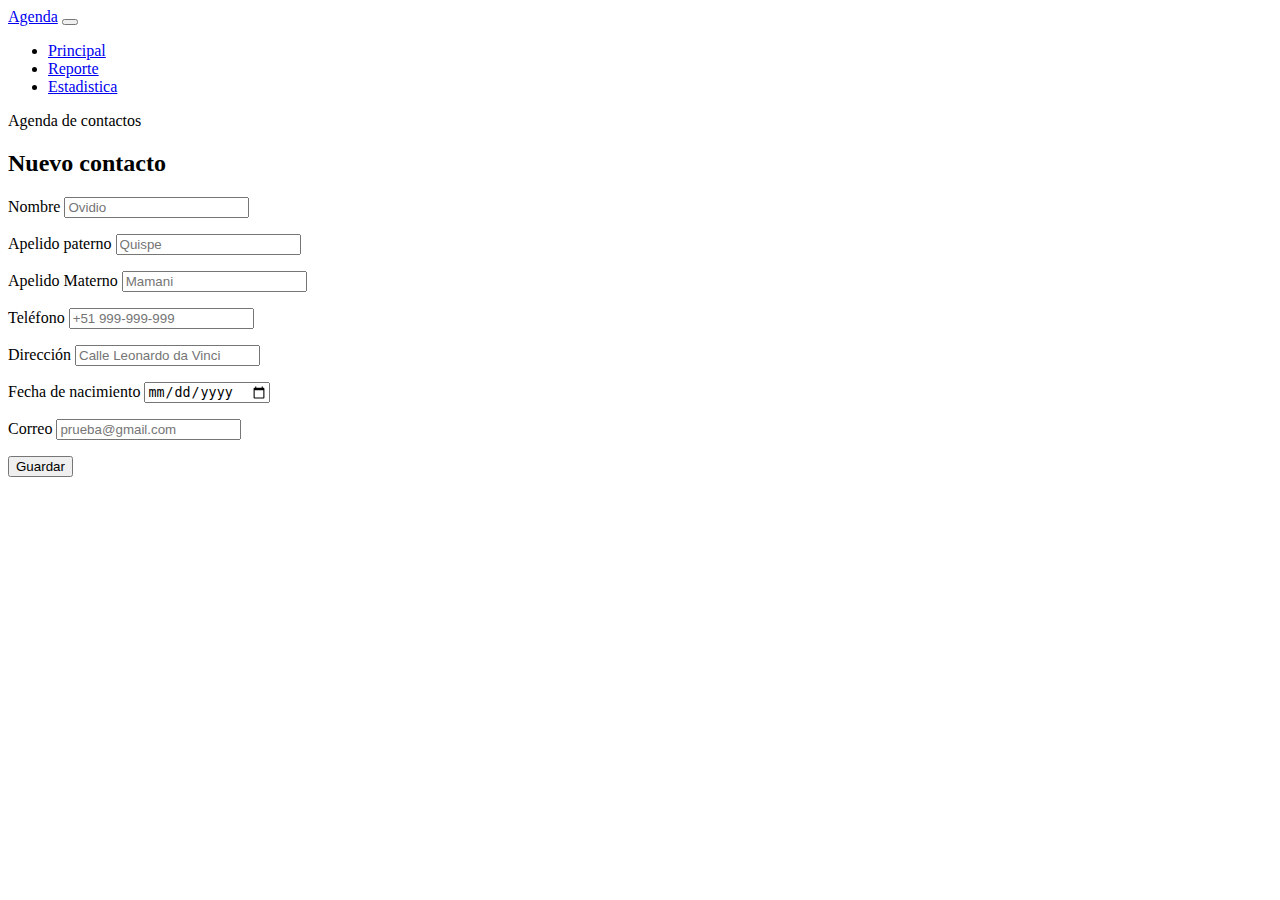
==== index.html @ 990a5fee "Se cambia de class a id" ====
<!DOCTYPE html>
<html lang="en">
<head>
    <meta charset="UTF-8">
    <meta http-equiv="X-UA-Compatible" content="IE=edge">
    <meta name="viewport" content="width=device-width, initial-scale=1.0">
    <link href="https://cdn.jsdelivr.net/npm/bootstrap@5.3.0-alpha3/dist/css/bootstrap.min.css" rel="stylesheet" integrity="sha384-KK94CHFLLe+nY2dmCWGMq91rCGa5gtU4mk92HdvYe+M/SXH301p5ILy+dN9+nJOZ" crossorigin="anonymous">
    <title>Agenda</title>
    <link rel="icon" type="image/x-icon" href="/img/book_FILL0_wght400_GRAD0_opsz48.png">
</head>
<body>
    <!--Navbar-->
    <header>
        <nav class="navbar navbar-expand-lg navbar-light bg-light">
            <div class="container-fluid">
              <a class="navbar-brand" href="#">Agenda</a>
              <button class="navbar-toggler" type="button" data-bs-toggle="collapse" data-bs-target="#navbarText" aria-controls="navbarText" aria-expanded="false" aria-label="Toggle navigation">
                <span class="navbar-toggler-icon"></span>
              </button>
              <div class="collapse navbar-collapse" id="navbarText">
                <ul class="navbar-nav me-auto mb-2 mb-lg-0">
                  <li class="nav-item">
                    <a class="nav-link active" aria-current="page" href="#">Principal</a>
                  </li>
                  <li class="nav-item">
                    <a class="nav-link" href="#">Reporte</a>
                  </li>
                  <li class="nav-item">
                    <a class="nav-link" href="#">Estadistica</a>
                  </li>
                </ul>
                <span class="navbar-text">
                    Agenda de contactos
                </span>
              </div>
            </div>
          </nav>
    </header>
    <main>
        <h2>Nuevo contacto</h2>
        <section class="formulario">
            <form>
                <p>
                    <label for="nombre">Nombre</label>
                    <input type="text" id="nombre" placeholder="Ovidio" >
                </p>
                <p>
                    <label for="apellidoPaterno">Apelido paterno </label>
                    <input type="text" id="apellidoPaterno" placeholder="Quispe">
                </p>
                <p>
                    <label for="ApellidoMaterno ">Apelido Materno </label>
                    <input type="text" id="ApellidoMaterno " placeholder="Mamani">
                </p>
                <p>
                    <label for="telefono">Teléfono </label>
                    <input type="number" id="telefono" placeholder="+51 999-999-999">
                </p>
                <p>
                    <label for="direccion ">Dirección </label>
                    <input type="text" id="direccion " placeholder="Calle Leonardo da Vinci">
                </p>
                <p>
                    <label for="fechaNacimiento">Fecha de nacimiento </label>
                    <input type="date" id="fechaNacimiento" >
                </p>
                <p>
                    <label for="email ">Correo</label>
                    <input type="email" id="email " placeholder="prueba@gmail.com">
                </p>
                <input type="submit" value="Guardar" i>
            </form>
        </section>
        
    </main>
    

</body>
<script src="https://cdn.jsdelivr.net/npm/bootstrap@5.3.0-alpha3/dist/js/bootstrap.bundle.min.js" integrity="sha384-ENjdO4Dr2bkBIFxQpeoTz1HIcje39Wm4jDKdf19U8gI4ddQ3GYNS7NTKfAdVQSZe" crossorigin="anonymous"></script>
</html>
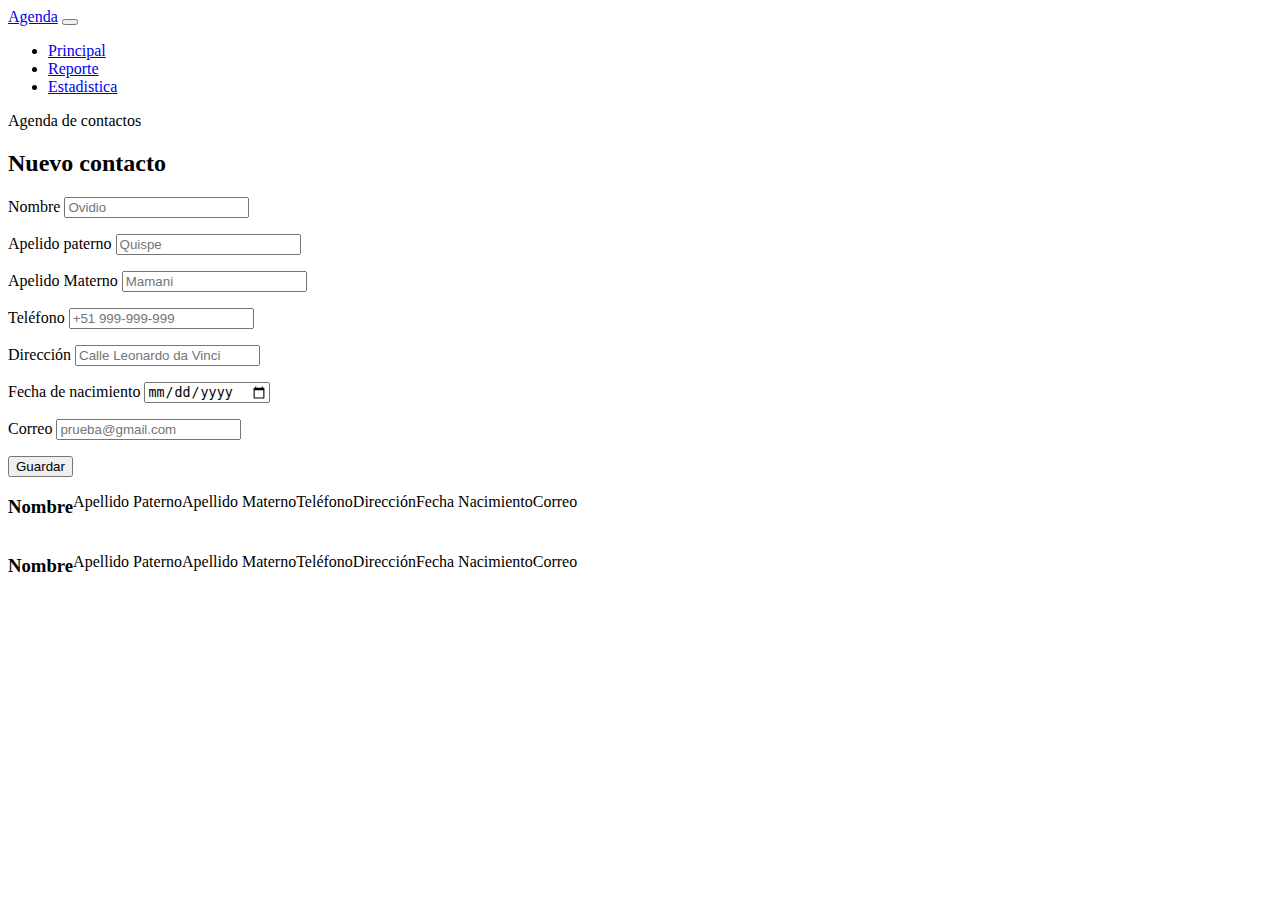
==== commit b47b05c6: "Se arrega para visualizar los datos" ====
--- a/index.html
+++ b/index.html
@@ -8,6 +8,7 @@
     <link href="https://cdn.jsdelivr.net/npm/bootstrap@5.3.0-alpha3/dist/css/bootstrap.min.css" rel="stylesheet" integrity="sha384-KK94CHFLLe+nY2dmCWGMq91rCGa5gtU4mk92HdvYe+M/SXH301p5ILy+dN9+nJOZ" crossorigin="anonymous">
     <title>Agenda</title>
     <link rel="icon" type="image/x-icon" href="/img/book_FILL0_wght400_GRAD0_opsz48.png">
+    <link rel="stylesheet" href="css/style.css">
 </head>
 <body>
     <!--Navbar-->
@@ -69,10 +70,32 @@
                     <label for="email ">Correo</label>
                     <input type="email" id="email " placeholder="prueba@gmail.com">
                 </p>
-                <input type="submit" value="Guardar" i>
+                <input type="submit" value="Guardar" >
             </form>
         </section>
         
+        <!--Listado Tareas -->
+        <div class="listado-tareas">
+            <div class="tarea">
+                <h3>Nombre</h3>
+                <p>Apellido Paterno</p>
+                <p>Apellido Materno</p>
+                <p>Teléfono</p>
+                <p>Dirección</p>
+                <p>Fecha Nacimiento</p>
+                <p>Correo</p>
+            </div>
+
+            <div class="tarea">
+                <h3>Nombre</h3>
+                <p>Apellido Paterno</p>
+                <p>Apellido Materno</p>
+                <p>Teléfono</p>
+                <p>Dirección</p>
+                <p>Fecha Nacimiento</p>
+                <p>Correo</p>
+            </div>
+        </div>
     </main>
     
 
--- a/css/style.css
+++ b/css/style.css
@@ -0,0 +1,10 @@
+.listado-tarea{
+
+    display: flex;
+    flex-direction: column;
+}
+.tarea{
+    display: flex;
+    flex-direction: row
+    ;
+}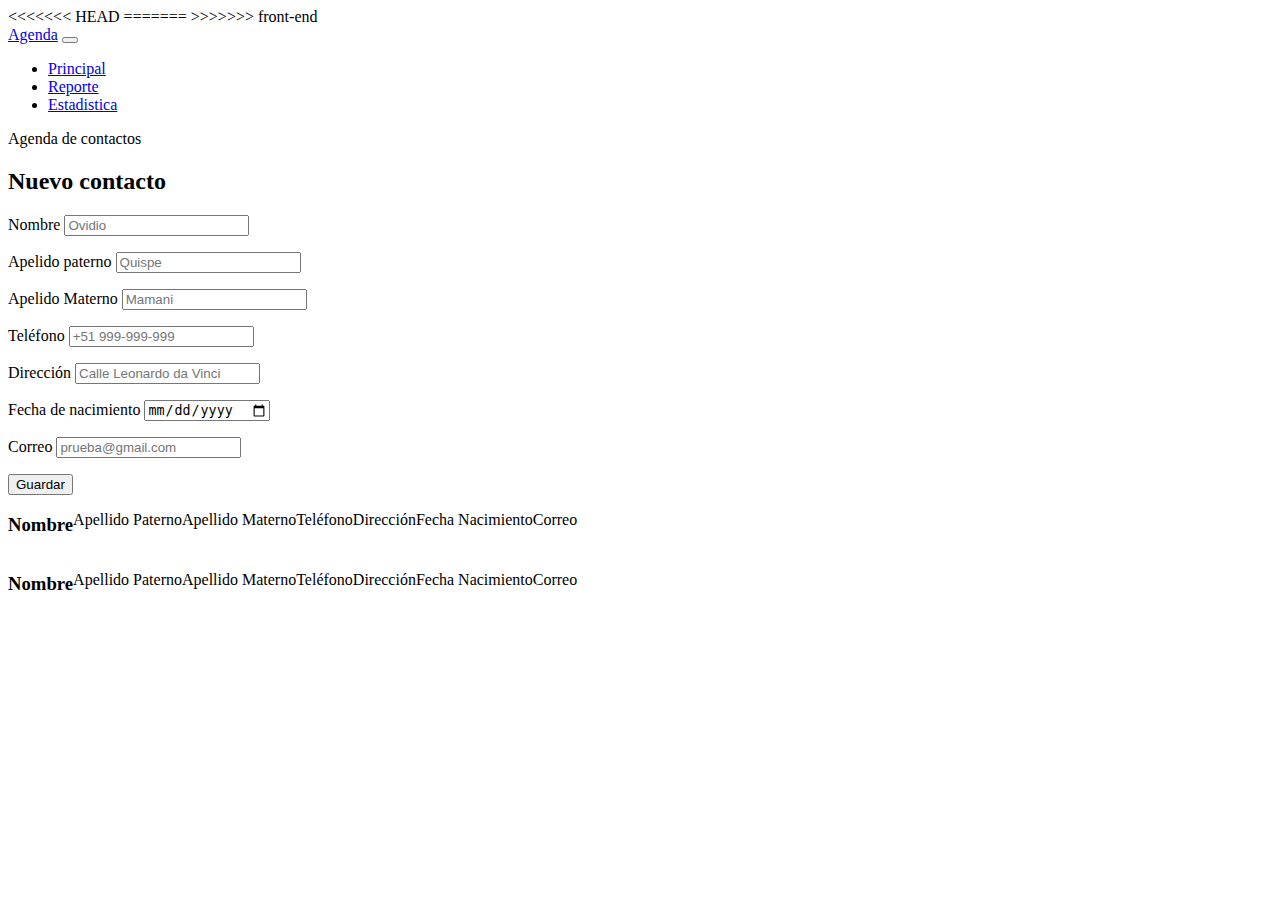
==== commit 141fa121: "se agregar a js" ====
--- a/index.html
+++ b/index.html
@@ -1,4 +1,3 @@
-
 <!DOCTYPE html>
 <html lang="en">
 <head>
@@ -8,7 +7,11 @@
     <link href="https://cdn.jsdelivr.net/npm/bootstrap@5.3.0-alpha3/dist/css/bootstrap.min.css" rel="stylesheet" integrity="sha384-KK94CHFLLe+nY2dmCWGMq91rCGa5gtU4mk92HdvYe+M/SXH301p5ILy+dN9+nJOZ" crossorigin="anonymous">
     <title>Agenda</title>
     <link rel="icon" type="image/x-icon" href="/img/book_FILL0_wght400_GRAD0_opsz48.png">
+<<<<<<< HEAD
+    <script>src="Agenda.js"</script>
+=======
     <link rel="stylesheet" href="css/style.css">
+>>>>>>> front-end
 </head>
 <body>
     <!--Navbar-->
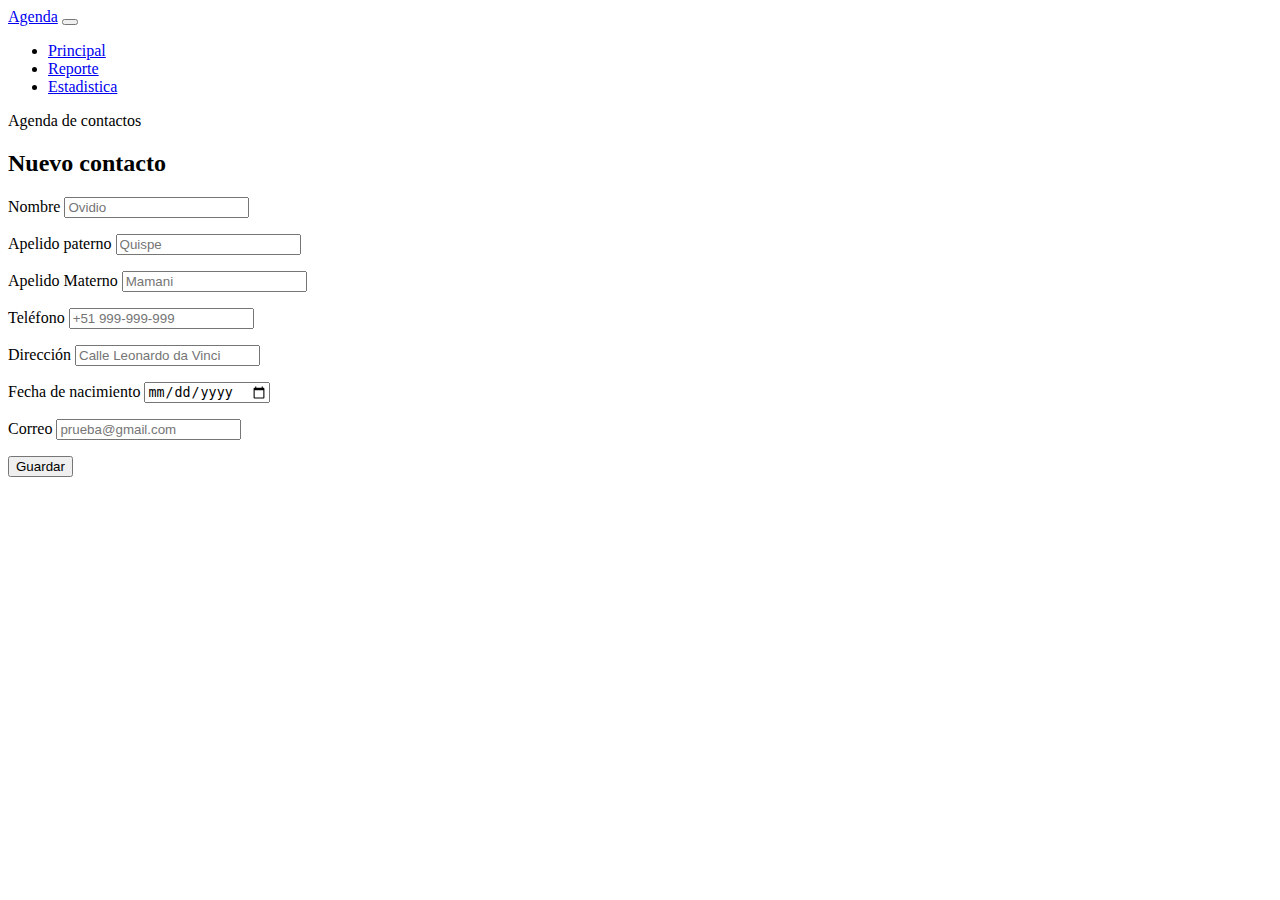
==== commit 0de87fd7: "Modificando html" ====
--- a/index.html
+++ b/index.html
@@ -7,11 +7,7 @@
     <link href="https://cdn.jsdelivr.net/npm/bootstrap@5.3.0-alpha3/dist/css/bootstrap.min.css" rel="stylesheet" integrity="sha384-KK94CHFLLe+nY2dmCWGMq91rCGa5gtU4mk92HdvYe+M/SXH301p5ILy+dN9+nJOZ" crossorigin="anonymous">
     <title>Agenda</title>
     <link rel="icon" type="image/x-icon" href="/img/book_FILL0_wght400_GRAD0_opsz48.png">
-<<<<<<< HEAD
     <script>src="Agenda.js"</script>
-=======
-    <link rel="stylesheet" href="css/style.css">
->>>>>>> front-end
 </head>
 <body>
     <!--Navbar-->
@@ -43,62 +39,38 @@
     </header>
     <main>
         <h2>Nuevo contacto</h2>
-        <section class="formulario">
-            <form>
-                <p>
-                    <label for="nombre">Nombre</label>
-                    <input type="text" id="nombre" placeholder="Ovidio" >
-                </p>
-                <p>
-                    <label for="apellidoPaterno">Apelido paterno </label>
-                    <input type="text" id="apellidoPaterno" placeholder="Quispe">
-                </p>
-                <p>
-                    <label for="ApellidoMaterno ">Apelido Materno </label>
-                    <input type="text" id="ApellidoMaterno " placeholder="Mamani">
-                </p>
-                <p>
-                    <label for="telefono">Teléfono </label>
-                    <input type="number" id="telefono" placeholder="+51 999-999-999">
-                </p>
-                <p>
-                    <label for="direccion ">Dirección </label>
-                    <input type="text" id="direccion " placeholder="Calle Leonardo da Vinci">
-                </p>
-                <p>
-                    <label for="fechaNacimiento">Fecha de nacimiento </label>
-                    <input type="date" id="fechaNacimiento" >
-                </p>
-                <p>
-                    <label for="email ">Correo</label>
-                    <input type="email" id="email " placeholder="prueba@gmail.com">
-                </p>
-                <input type="submit" value="Guardar" >
-            </form>
-        </section>
-        
-        <!--Listado Tareas -->
-        <div class="listado-tareas">
-            <div class="tarea">
-                <h3>Nombre</h3>
-                <p>Apellido Paterno</p>
-                <p>Apellido Materno</p>
-                <p>Teléfono</p>
-                <p>Dirección</p>
-                <p>Fecha Nacimiento</p>
-                <p>Correo</p>
-            </div>
-
-            <div class="tarea">
-                <h3>Nombre</h3>
-                <p>Apellido Paterno</p>
-                <p>Apellido Materno</p>
-                <p>Teléfono</p>
-                <p>Dirección</p>
-                <p>Fecha Nacimiento</p>
-                <p>Correo</p>
-            </div>
-        </div>
+        <section class="ingreso-Contactos"> </section>
+        <form>
+            <p>
+                <label for="userName">Nombre</label>
+                <input type="text" class="userName" placeholder="Ovidio" >
+            </p>
+            <p>
+                <label for="userLastName1">Apelido paterno </label>
+                <input type="text" class="userLastName1" placeholder="Quispe">
+            </p>
+            <p>
+                <label for="userLastName2">Apelido Materno </label>
+                <input type="text" class="userLastName2" placeholder="Mamani">
+            </p>
+            <p>
+                <label for="userPhone">Teléfono </label>
+                <input type="number" class="userPhone" placeholder="+51 999-999-999">
+            </p>
+            <p>
+                <label for="userAddress">Dirección </label>
+                <input type="text" class="userAddress" placeholder="Calle Leonardo da Vinci">
+            </p>
+            <p>
+                <label for="userDate">Fecha de nacimiento </label>
+                <input type="date" class="userDate" >
+            </p>
+            <p>
+                <label for="userEmail">Correo</label>
+                <input type="email" class="userEmail" placeholder="prueba@gmail.com">
+            </p>
+            <input type="submit" value="Guardar">
+        </form>
     </main>
     
 
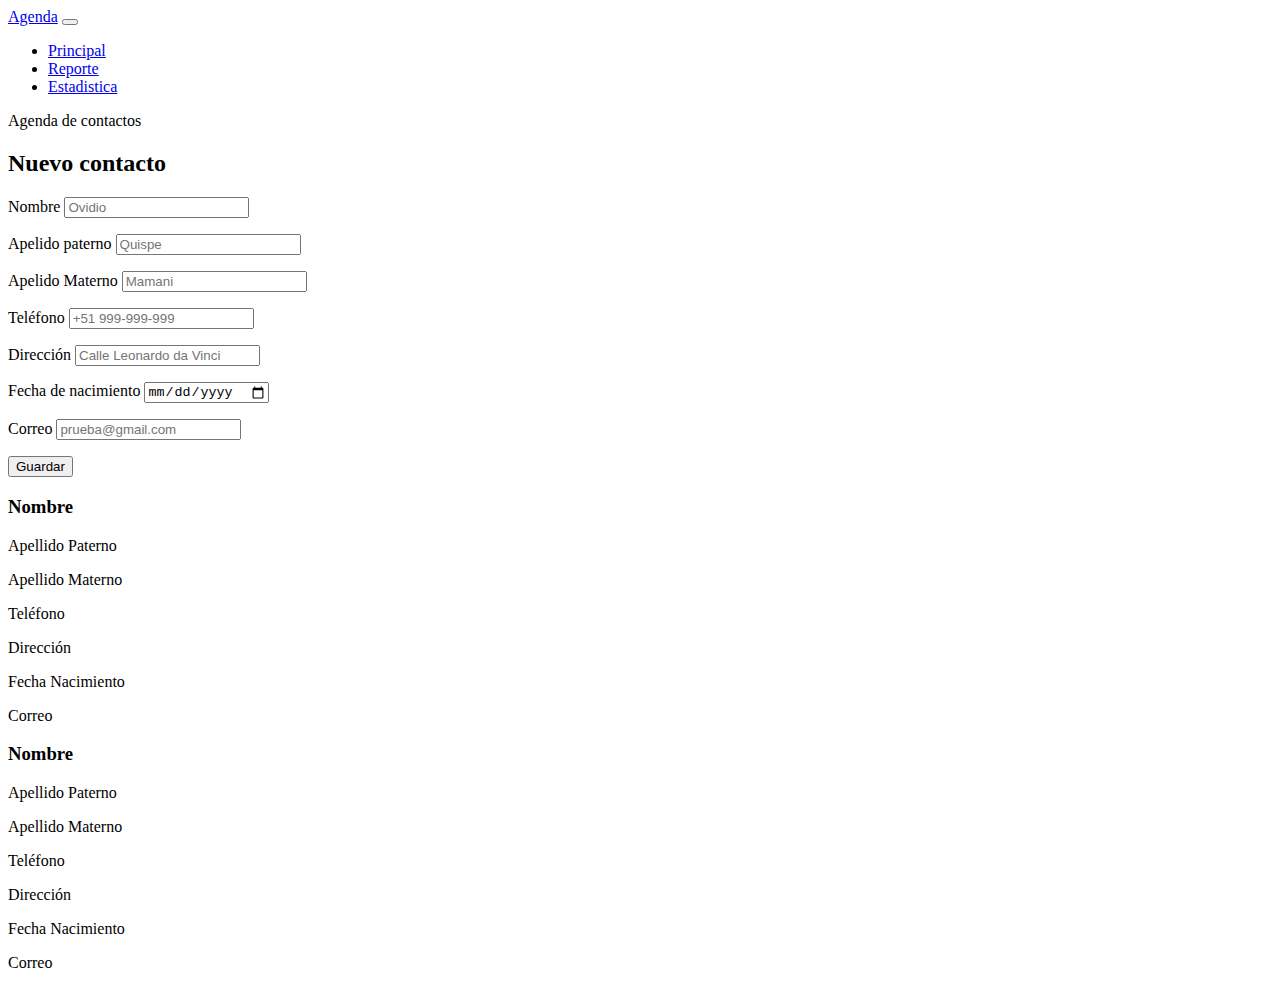
==== commit bfafd263: "Solucionando conflictos" ====
--- a/index.html
+++ b/index.html
@@ -39,38 +39,62 @@
     </header>
     <main>
         <h2>Nuevo contacto</h2>
-        <section class="ingreso-Contactos"> </section>
-        <form>
-            <p>
-                <label for="userName">Nombre</label>
-                <input type="text" class="userName" placeholder="Ovidio" >
-            </p>
-            <p>
-                <label for="userLastName1">Apelido paterno </label>
-                <input type="text" class="userLastName1" placeholder="Quispe">
-            </p>
-            <p>
-                <label for="userLastName2">Apelido Materno </label>
-                <input type="text" class="userLastName2" placeholder="Mamani">
-            </p>
-            <p>
-                <label for="userPhone">Teléfono </label>
-                <input type="number" class="userPhone" placeholder="+51 999-999-999">
-            </p>
-            <p>
-                <label for="userAddress">Dirección </label>
-                <input type="text" class="userAddress" placeholder="Calle Leonardo da Vinci">
-            </p>
-            <p>
-                <label for="userDate">Fecha de nacimiento </label>
-                <input type="date" class="userDate" >
-            </p>
-            <p>
-                <label for="userEmail">Correo</label>
-                <input type="email" class="userEmail" placeholder="prueba@gmail.com">
-            </p>
-            <input type="submit" value="Guardar">
-        </form>
+        <section class="formulario">
+            <form>
+                <p>
+                    <label for="nombre">Nombre</label>
+                    <input type="text" id="nombre" placeholder="Ovidio" >
+                </p>
+                <p>
+                    <label for="apellidoPaterno">Apelido paterno </label>
+                    <input type="text" id="apellidoPaterno" placeholder="Quispe">
+                </p>
+                <p>
+                    <label for="ApellidoMaterno ">Apelido Materno </label>
+                    <input type="text" id="ApellidoMaterno " placeholder="Mamani">
+                </p>
+                <p>
+                    <label for="telefono">Teléfono </label>
+                    <input type="number" id="telefono" placeholder="+51 999-999-999">
+                </p>
+                <p>
+                    <label for="direccion ">Dirección </label>
+                    <input type="text" id="direccion " placeholder="Calle Leonardo da Vinci">
+                </p>
+                <p>
+                    <label for="fechaNacimiento">Fecha de nacimiento </label>
+                    <input type="date" id="fechaNacimiento" >
+                </p>
+                <p>
+                    <label for="email ">Correo</label>
+                    <input type="email" id="email " placeholder="prueba@gmail.com">
+                </p>
+                <input type="submit" value="Guardar" >
+            </form>
+        </section>
+        
+        <!--Listado Tareas -->
+        <div class="listado-tareas">
+            <div class="tarea">
+                <h3>Nombre</h3>
+                <p>Apellido Paterno</p>
+                <p>Apellido Materno</p>
+                <p>Teléfono</p>
+                <p>Dirección</p>
+                <p>Fecha Nacimiento</p>
+                <p>Correo</p>
+            </div>
+
+            <div class="tarea">
+                <h3>Nombre</h3>
+                <p>Apellido Paterno</p>
+                <p>Apellido Materno</p>
+                <p>Teléfono</p>
+                <p>Dirección</p>
+                <p>Fecha Nacimiento</p>
+                <p>Correo</p>
+            </div>
+        </div>
     </main>
     
 
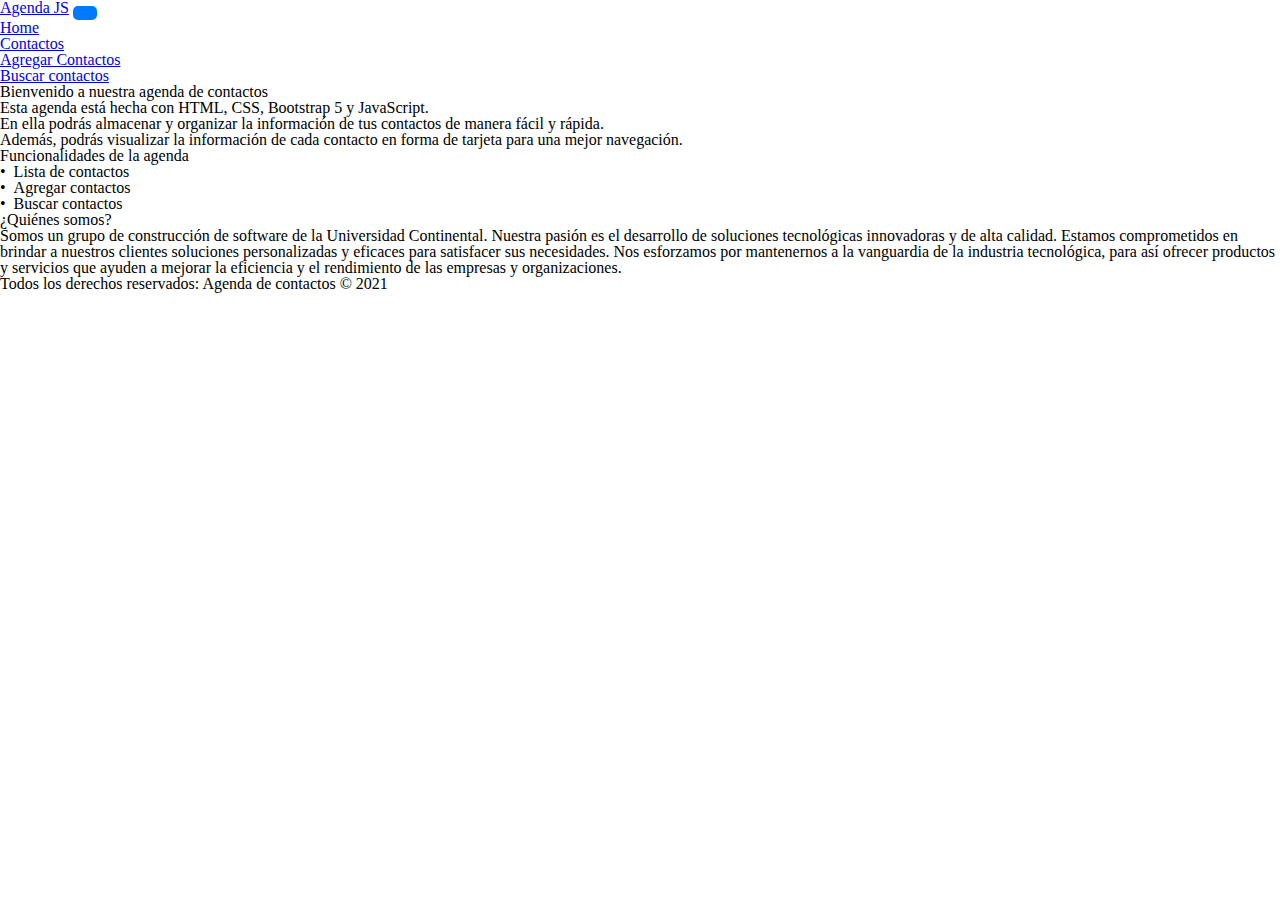
==== commit 9019f9c6: "Se modifica todo el´código para hacerlo con FireBase" ====
--- a/index.html
+++ b/index.html
@@ -4,100 +4,80 @@
     <meta charset="UTF-8">
     <meta http-equiv="X-UA-Compatible" content="IE=edge">
     <meta name="viewport" content="width=device-width, initial-scale=1.0">
-    <link href="https://cdn.jsdelivr.net/npm/bootstrap@5.3.0-alpha3/dist/css/bootstrap.min.css" rel="stylesheet" integrity="sha384-KK94CHFLLe+nY2dmCWGMq91rCGa5gtU4mk92HdvYe+M/SXH301p5ILy+dN9+nJOZ" crossorigin="anonymous">
-    <title>Agenda</title>
-    <link rel="icon" type="image/x-icon" href="/img/book_FILL0_wght400_GRAD0_opsz48.png">
-    <script>src="Agenda.js"</script>
+    <!--CSS-->
+    <link rel="stylesheet" href="css/style.css">
+    <link rel="stylesheet" href="css/reset.css">
+    <!-- Bootstrap CSS -->
+    <link
+        href="https://cdn.jsdelivr.net/npm/bootstrap@5.1.3/dist/css/bootstrap.min.css"
+        rel="stylesheet"
+        integrity="sha384-1BmE4kWBq78iYhFldvKuhfTAU6auU8tT94WrHftjDbrCEXSU1oBoqyl2QvZ6jIW3"
+        crossorigin="anonymous"
+    />
+    <title>Home</title>
 </head>
 <body>
-    <!--Navbar-->
-    <header>
+    <head>
         <nav class="navbar navbar-expand-lg navbar-light bg-light">
             <div class="container-fluid">
-              <a class="navbar-brand" href="#">Agenda</a>
-              <button class="navbar-toggler" type="button" data-bs-toggle="collapse" data-bs-target="#navbarText" aria-controls="navbarText" aria-expanded="false" aria-label="Toggle navigation">
+              <a class="navbar-brand" href="#">Agenda JS</a>
+              <button class="navbar-toggler" type="button" data-bs-toggle="collapse" data-bs-target="#navbarNav" aria-controls="navbarNav" aria-expanded="false" aria-label="Toggle navigation">
                 <span class="navbar-toggler-icon"></span>
               </button>
-              <div class="collapse navbar-collapse" id="navbarText">
-                <ul class="navbar-nav me-auto mb-2 mb-lg-0">
+              <!--contenedor de la lista del menú-->
+              <div class="collapse navbar-collapse" id="navbarNav">
+                <ul class="navbar-nav">
                   <li class="nav-item">
-                    <a class="nav-link active" aria-current="page" href="#">Principal</a>
+                    <a class="nav-link active" aria-current="page" href="index.html">Home </a>
                   </li>
                   <li class="nav-item">
-                    <a class="nav-link" href="#">Reporte</a>
+                    <a class="nav-link" href="contacto.html">Contactos</a>
                   </li>
                   <li class="nav-item">
-                    <a class="nav-link" href="#">Estadistica</a>
+                    <a class="nav-link" href="agregarContacto.html">Agregar Contactos</a>
+                  </li>
+                  <li class="nav-item">
+                    <a class="nav-link" href="buscar.html">Buscar contactos</a>
                   </li>
                 </ul>
-                <span class="navbar-text">
-                    Agenda de contactos
-                </span>
               </div>
             </div>
           </nav>
-    </header>
+    </head>
     <main>
-        <h2>Nuevo contacto</h2>
-        <section class="formulario">
-            <form>
-                <p>
-                    <label for="nombre">Nombre</label>
-                    <input type="text" id="nombre" placeholder="Ovidio" >
-                </p>
-                <p>
-                    <label for="apellidoPaterno">Apelido paterno </label>
-                    <input type="text" id="apellidoPaterno" placeholder="Quispe">
-                </p>
-                <p>
-                    <label for="ApellidoMaterno ">Apelido Materno </label>
-                    <input type="text" id="ApellidoMaterno " placeholder="Mamani">
-                </p>
-                <p>
-                    <label for="telefono">Teléfono </label>
-                    <input type="number" id="telefono" placeholder="+51 999-999-999">
-                </p>
-                <p>
-                    <label for="direccion ">Dirección </label>
-                    <input type="text" id="direccion " placeholder="Calle Leonardo da Vinci">
-                </p>
-                <p>
-                    <label for="fechaNacimiento">Fecha de nacimiento </label>
-                    <input type="date" id="fechaNacimiento" >
-                </p>
-                <p>
-                    <label for="email ">Correo</label>
-                    <input type="email" id="email " placeholder="prueba@gmail.com">
-                </p>
-                <input type="submit" value="Guardar" >
-            </form>
-        </section>
+        <div class="container">
+            <!--Contenedor para explicar la agenda-->
+            <div class="col-md-6">
+                <h1>Bienvenido a nuestra agenda de contactos</h1>
+                <p>Esta agenda está hecha con HTML, CSS, Bootstrap 5 y JavaScript.</p>
+                <p>En ella podrás almacenar y organizar la información de tus contactos de manera fácil y rápida.</p>
+                <p>Además, podrás visualizar la información de cada contacto en forma de tarjeta para una mejor navegación.</p>
+            </div>
         
-        <!--Listado Tareas -->
-        <div class="listado-tareas">
-            <div class="tarea">
-                <h3>Nombre</h3>
-                <p>Apellido Paterno</p>
-                <p>Apellido Materno</p>
-                <p>Teléfono</p>
-                <p>Dirección</p>
-                <p>Fecha Nacimiento</p>
-                <p>Correo</p>
-            </div>
-
-            <div class="tarea">
-                <h3>Nombre</h3>
-                <p>Apellido Paterno</p>
-                <p>Apellido Materno</p>
-                <p>Teléfono</p>
-                <p>Dirección</p>
-                <p>Fecha Nacimiento</p>
-                <p>Correo</p>
+            <h2 class="mt-5">Funcionalidades de la agenda</h2>
+            <ul class="list-unstyled list-points">
+                <li>Lista de contactos</li>
+                <li>Agregar contactos</li>
+                <li>Buscar contactos</li>
+            </ul>
+        
+            <h2 class="mt-5">¿Quiénes somos?</h2>
+            <p>Somos un grupo de construcción de software de la Universidad Continental. Nuestra pasión es el desarrollo de soluciones tecnológicas innovadoras y de alta calidad. Estamos comprometidos en brindar a nuestros clientes soluciones personalizadas y eficaces para satisfacer sus necesidades. Nos esforzamos por mantenernos a la vanguardia de la industria tecnológica, para así ofrecer productos y servicios que ayuden a mejorar la eficiencia y el rendimiento de las empresas y organizaciones.</p>
+        </div>    
+    </main>
+    <!--Pie de pagina-->
+    <footer class="bg-light text-center text-lg-start">
+        <div class="container p-4">
+            <div class="row">
+                <div class="col-lg-12">
+                    <div class="text-center">
+                        <p>Todos los derechos reservados: Agenda de contactos © 2021</p>
+                    </div>
+                </div>
             </div>
         </div>
-    </main>
-    
-
+    </footer>
+    <!-- Bootstrap JS -->
+    <script src="https://cdnjs.cloudflare.com/ajax/libs/bootstrap/5.0.2/js/bootstrap.bundle.min.js"></script>   
 </body>
-<script src="https://cdn.jsdelivr.net/npm/bootstrap@5.3.0-alpha3/dist/js/bootstrap.bundle.min.js" integrity="sha384-ENjdO4Dr2bkBIFxQpeoTz1HIcje39Wm4jDKdf19U8gI4ddQ3GYNS7NTKfAdVQSZe" crossorigin="anonymous"></script>
 </html>--- a/css/style.css
+++ b/css/style.css
@@ -0,0 +1,71 @@
+.lista_Contactos{
+    width: 1024px;
+    position: relative;
+    margin: 0 auto;
+    padding: 25px;
+
+}
+.lista_Contactos li{
+    display: inline-block;
+    text-align: left;
+}
+.lista_Contactos .contact{
+    margin: 10px;
+    padding: 10px;
+    border-radius: 15px;
+    vertical-align: top;
+    box-sizing: border-box;
+    border: 2px solid #000;
+    border-radius: 10px;
+}
+.lista_Contactos .contact:hover{
+    border-color:#c78c19;
+}
+.lista_Contactos .contact:active{
+    border-color: #088c19;
+}
+.lista_Contactos .nomb{
+    text-align: center;
+}
+.lista_Contactos .telefono{
+    font-weight: bold;
+}
+
+.list-points li:before {
+    content: "\2022";
+    margin-right: 8px;
+}
+table {
+    border: 1px solid #ddd !important;
+    border-collapse: collapse !important;
+    width: 100% !important;
+    margin-bottom: 20px !important; 
+}
+  
+  /* Agrega un borde a las celdas de la tabla */
+td, th {
+    border: 1px solid #ddd;
+    padding: 8px;
+}
+  
+  /* Agrega un color de fondo gris claro a las filas alternas de la tabla */
+tr:nth-child(even) {
+    background-color: #f2f2f2;
+}
+button {
+    background-color: #007bff; /* Establece el color de fondo del botón en azul */
+    border: 2px solid #007bff !important; /* Establece el borde del botón en azul */
+    color: #fff; /* Establece el color del texto en blanco */
+    cursor: pointer; /* Cambia el cursor a un puntero cuando se coloca sobre el botón */
+    font-size: 16px; /* Establece el tamaño de fuente en 16 píxeles */
+    padding: 5px 10px; /* Agrega un relleno de 10 píxeles arriba y abajo, y 20 píxeles a los lados */
+    border-radius: 5px !important;
+}
+button:hover {
+    background-color: #fff; /* Cambia el color de fondo del botón a blanco */
+    color: #007bff; /* Cambia el color del texto a azul */
+}
+td button {
+    display: inline-block;
+    margin-right: 5px;
+}